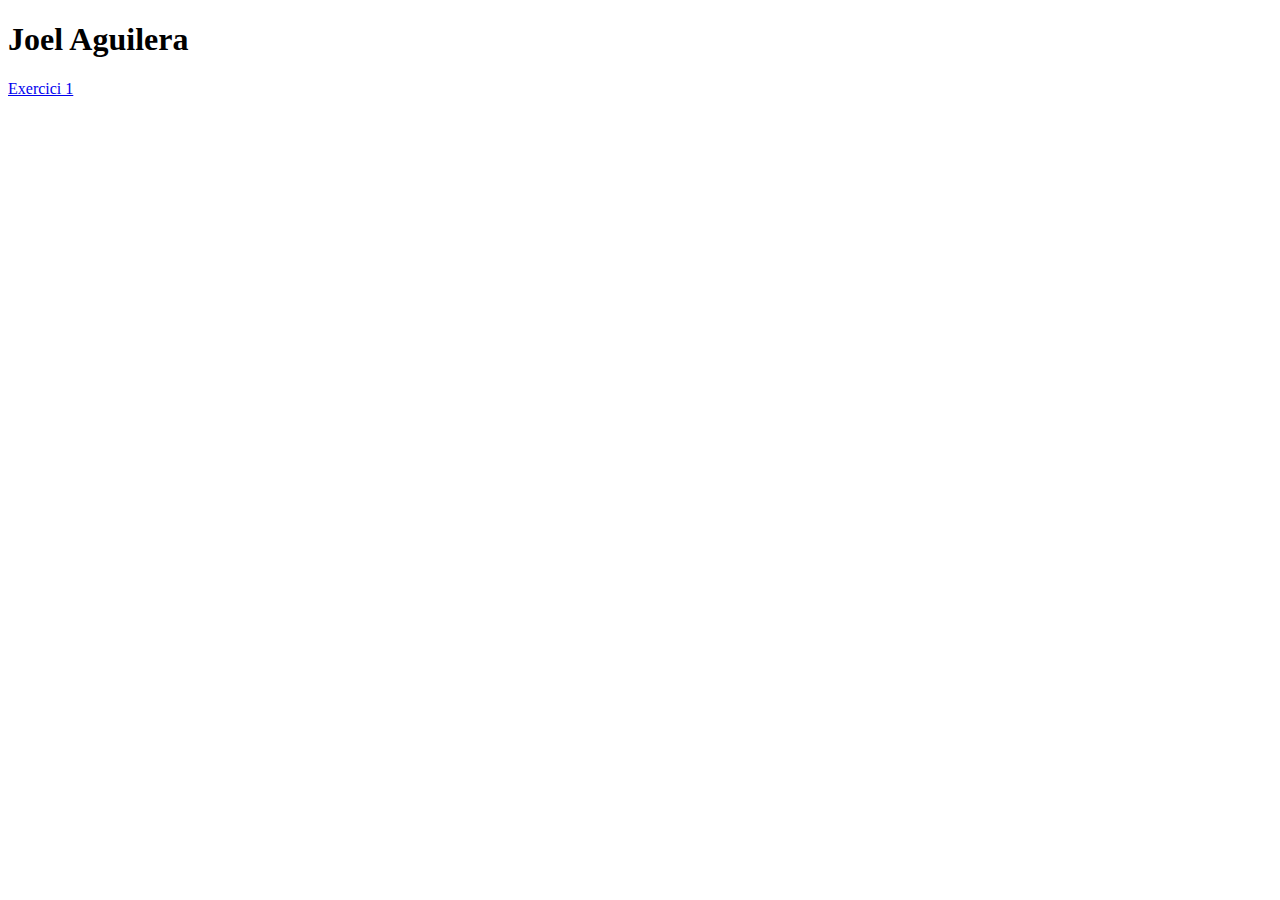
==== index.html @ cd987cb7 "inici" ====
<!DOCTYPE html>
<html lang="en">
<head>
    <meta charset="UTF-8">
    <meta http-equiv="X-UA-Compatible" content="IE=edge">
    <meta name="viewport" content="width=device-widht, initial-scale=1.0 ">
    <title>Joel Aguilera</title>
</head>
<body>
<h1> Joel Aguilera</h1>
<a href="./Exercici/ex1.html">Exercici 1</a>
</body>
</html>
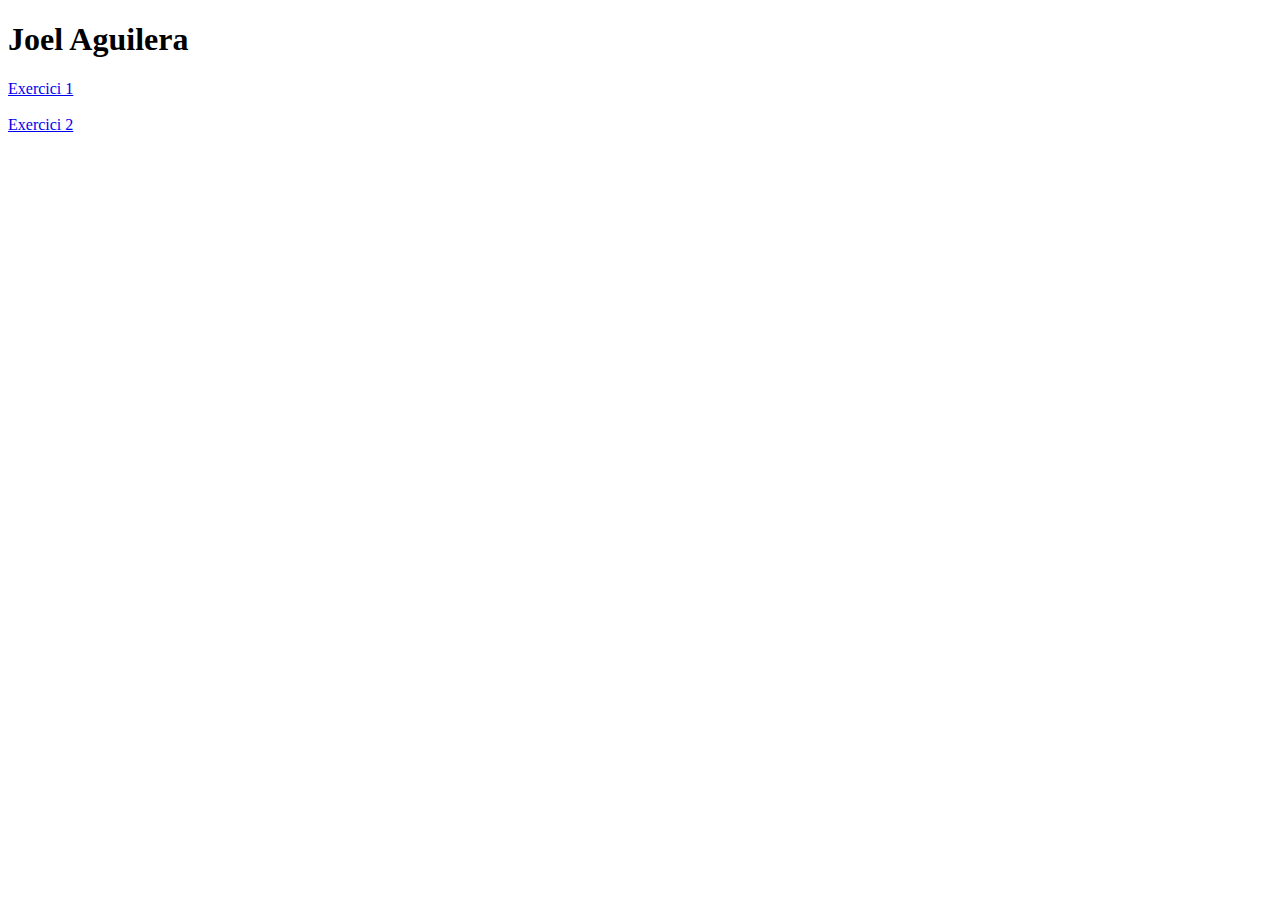
==== commit e64b01f6: "Add files via upload" ====
--- a/index.html
+++ b/index.html
@@ -9,5 +9,9 @@
 <body>
 <h1> Joel Aguilera</h1>
 <a href="./Exercici/ex1.html">Exercici 1</a>
+<br>
+<br>
+<a href="./Exercici/Mojinos/ex2.html">Exercici 2</a>
+
 </body>
 </html>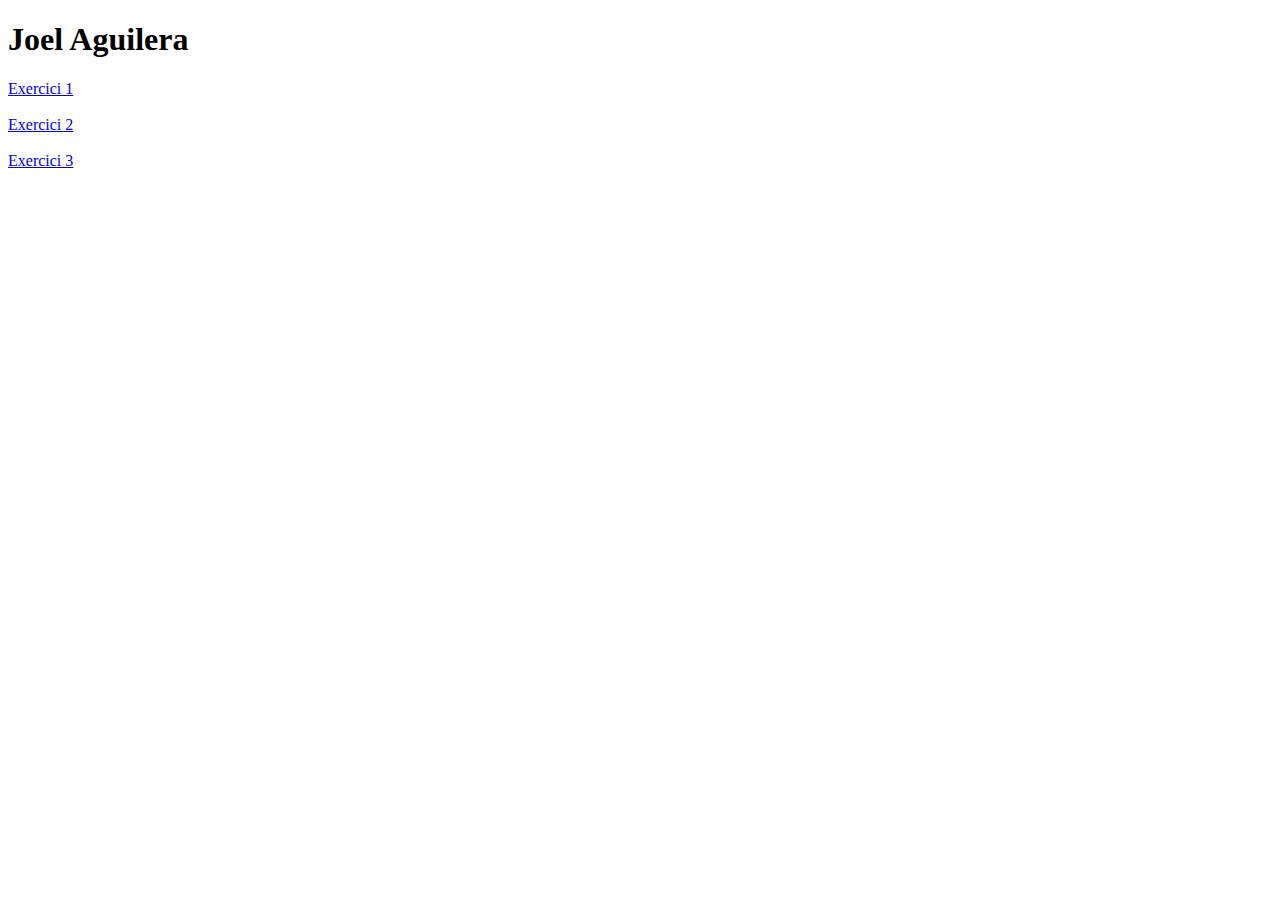
==== commit ee5aa7e9: "Add files via upload" ====
--- a/index.html
+++ b/index.html
@@ -12,6 +12,9 @@
 <br>
 <br>
 <a href="./Exercici/Mojinos/ex2.html">Exercici 2</a>
+<br>
+<br>
+<a href="./Exercici/Mojinos/Imatges_videos_360º/ex3.html">Exercici 3</a>
 
 </body>
 </html>